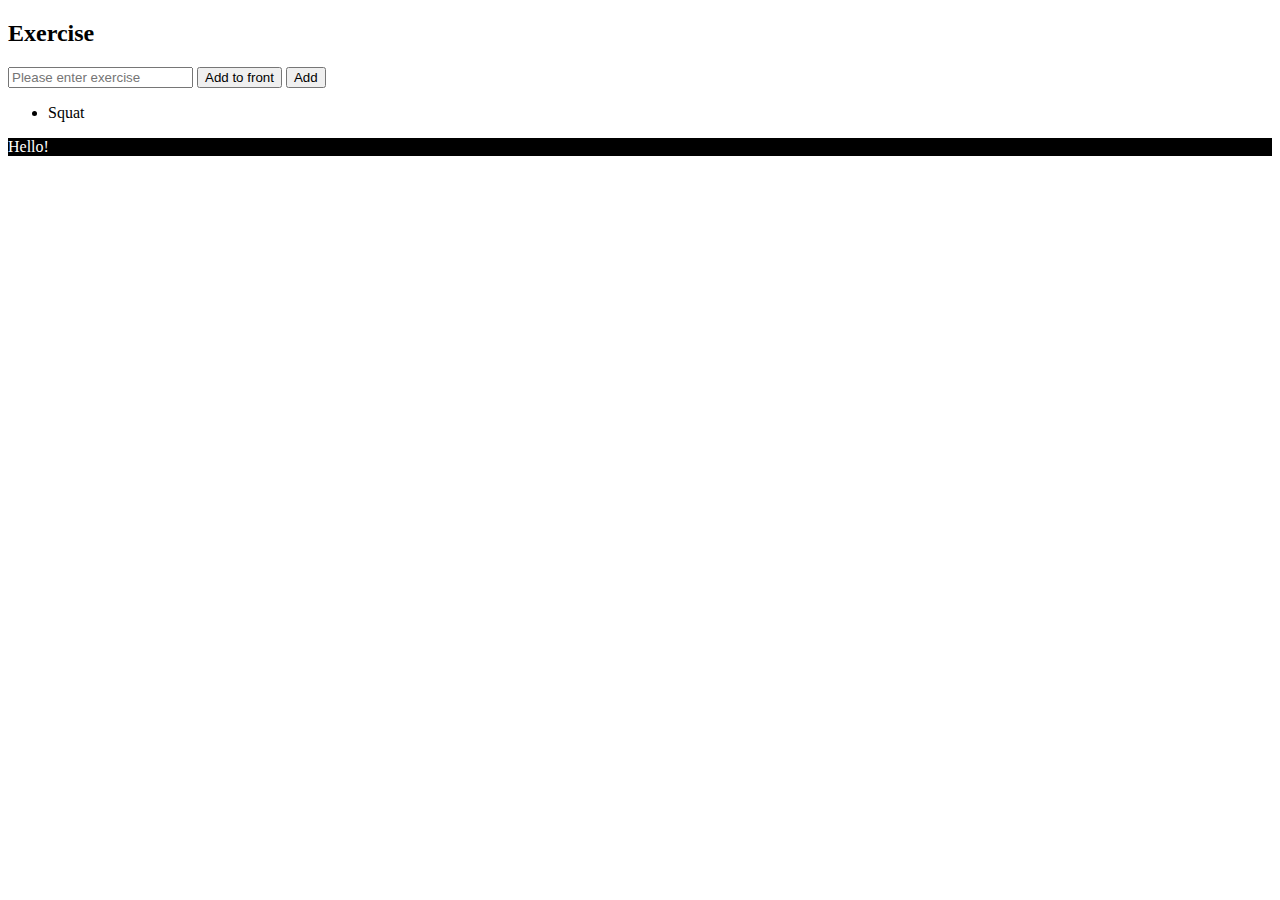
==== lectures/2_dom-control/2_dynamic-element.html @ 6ef41c40 "Event" ====
<!DOCTYPE html>
<html lang="en">
  <head>
    <meta charset="UTF-8" />
    <meta name="viewport" content="width=device-width, initial-scale=1.0" />
    <link rel="stylesheet" href="style.css" />
    <script src="2_dynamic-element.js" defer></script>
    <title>Selector</title>
  </head>
  <body>
    <section>
      <h2 id="title">Exercise</h2>
      <form name="myForm">
        <input type="text" name="myText" placeholder="Please enter exercise" />
        <button type="button" id="before">Add to front</button>
        <!-- <button type="button" onclick="alert('hello')">Add</button> -->
        <button type="button" id="button">Add</button>
      </form>
      <ul class="list">
        <li class="item" id="target">Squat</li>
      </ul>
      <p class="hello dark">Hello!</p>
    </section>
  </body>
</html>
---- lectures/2_dom-control/style.css ----
.dark {
  color: white;
  background-color: black;
}

.light {
  color: blakc;
  background-color: white;
}
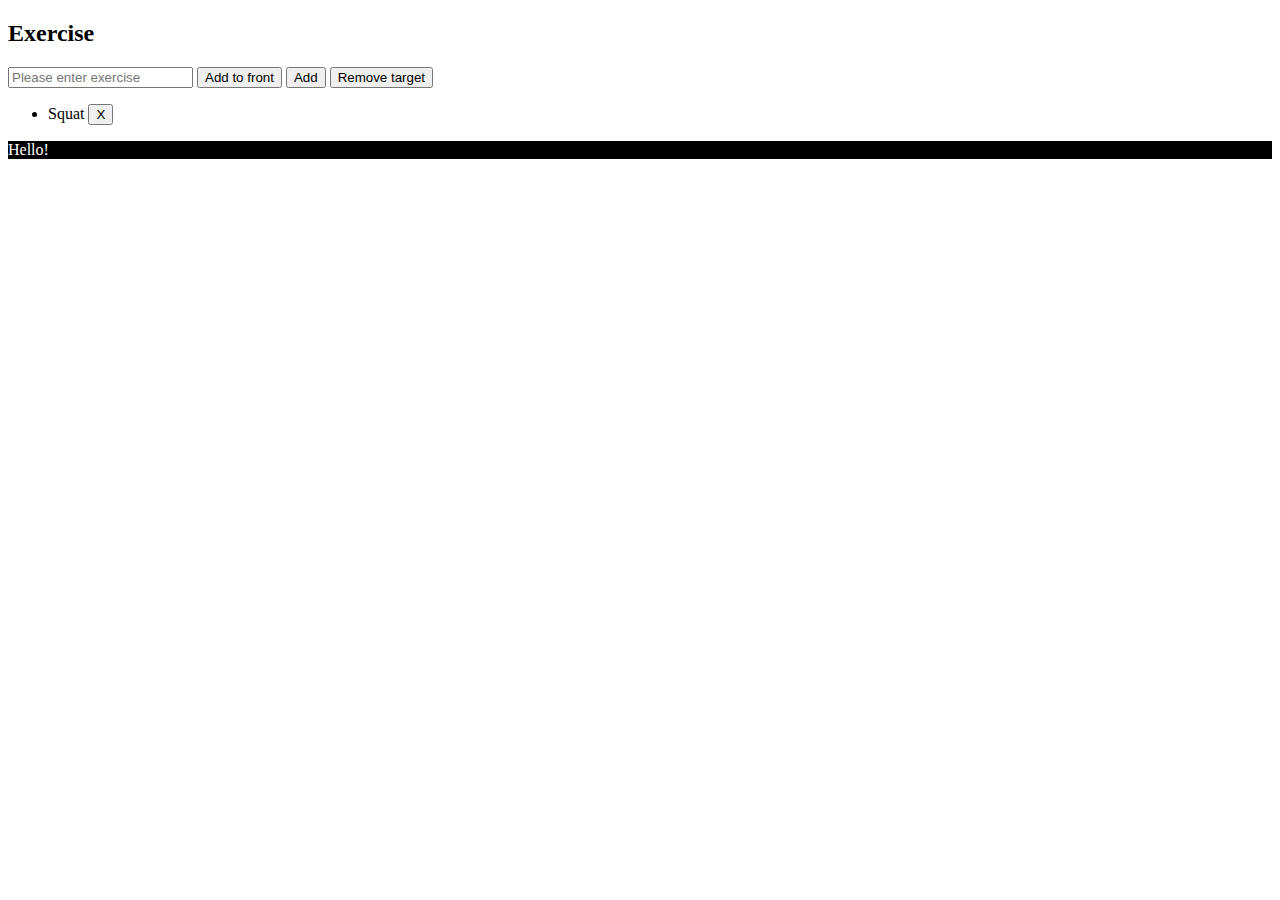
==== commit 103d7267: "dataset" ====
--- a/lectures/2_dom-control/2_dynamic-element.html
+++ b/lectures/2_dom-control/2_dynamic-element.html
@@ -15,9 +15,13 @@
         <button type="button" id="before">Add to front</button>
         <!-- <button type="button" onclick="alert('hello')">Add</button> -->
         <button type="button" id="button">Add</button>
+        <button type="button" id="target-remove">Remove target</button>
       </form>
       <ul class="list">
-        <li class="item" id="target">Squat</li>
+        <li class="item" id="target">
+          Squat
+          <button class="remove-btn">X</button>
+        </li>
       </ul>
       <p class="hello dark">Hello!</p>
     </section>
